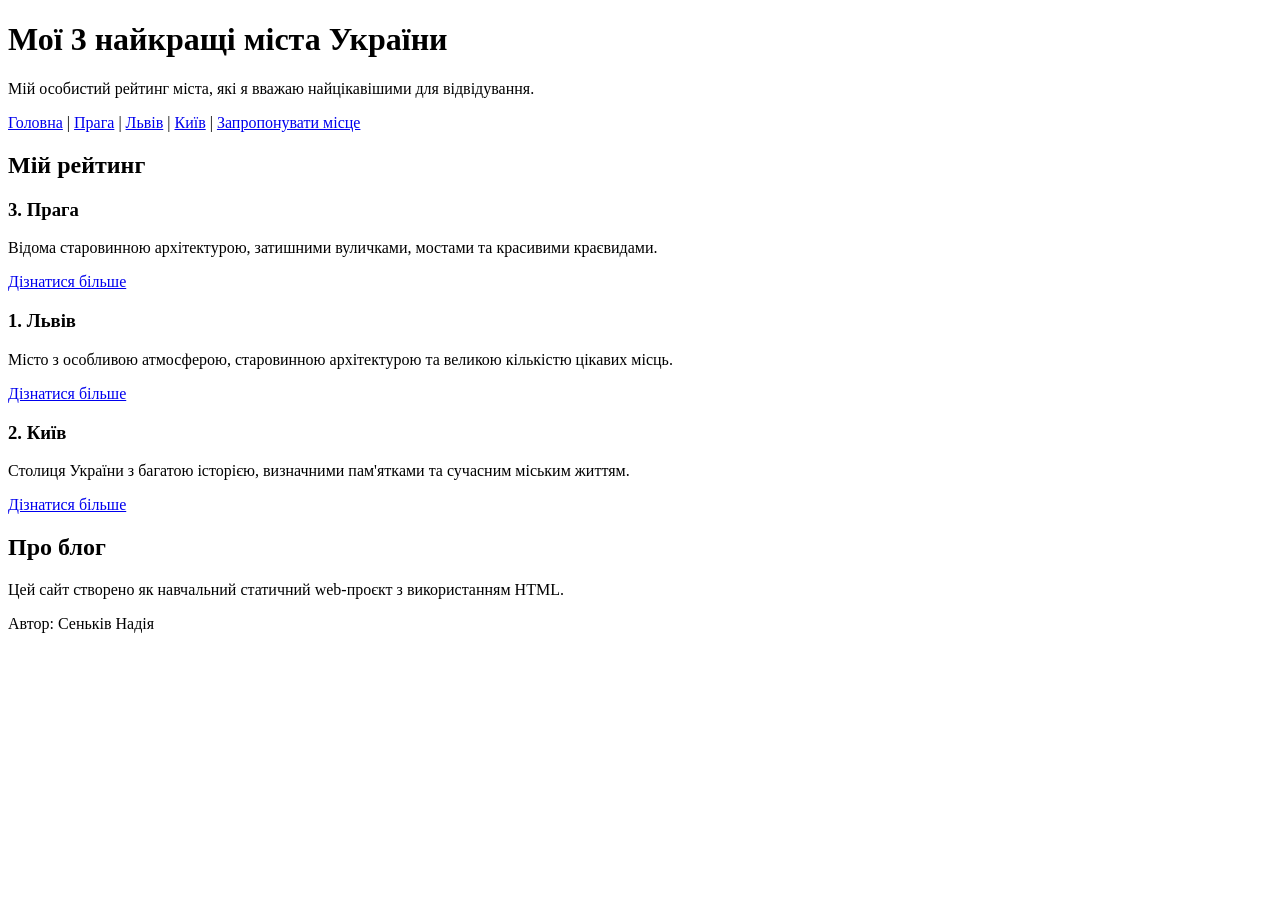
==== index.html @ 4a05fba4 "Add files via upload" ====
<!DOCTYPE html>
<html lang="uk">
<head>
    <meta charset="UTF-8">
    <title>Лаба1</title>
</head>
<body>
    <header>
        <h1>Мої 3 найкращі міста України</h1>
        <p>Мій особистий рейтинг міста, які я вважаю найцікавішими для відвідування.</p>
        <nav>
            <a href="index.html">Головна</a> |
            <a href="city-praga.html">Прага</a> |
            <a href="city-lviv.html">Львів</a> |
            <a href="city-kyiv.html">Київ</a> |
            <a href="form.html">Запропонувати місце</a>
        </nav>
    </header>
    <main>
        <section>
            <h2>Мій рейтинг</h2>
            <article>
                <h3>3. Прага</h3>
                <p>Відома старовинною архітектурою, затишними вуличками, мостами та красивими краєвидами.</p>
                <a href="city-praga.html">Дізнатися більше</a>
            </article>
            <article>
                <h3>1. Львів</h3>
                <p>Місто з особливою атмосферою, старовинною архітектурою та великою кількістю цікавих місць.</p>
                <a href="city-lviv.html">Дізнатися більше</a>
            </article>
            <article>
                <h3>2. Київ</h3>
                <p>Столиця України з багатою історією, визначними пам'ятками та сучасним міським життям.</p>
                <a href="city-kyiv.html">Дізнатися більше</a>
            </article>
        </section>
        <section>
            <h2>Про блог</h2>
            <p>Цей сайт створено як навчальний статичний web-проєкт з використанням HTML.</p>
        </section>
    </main>
    <footer><p>Автор: Сеньків Надія</p></footer>
</body>
</html>
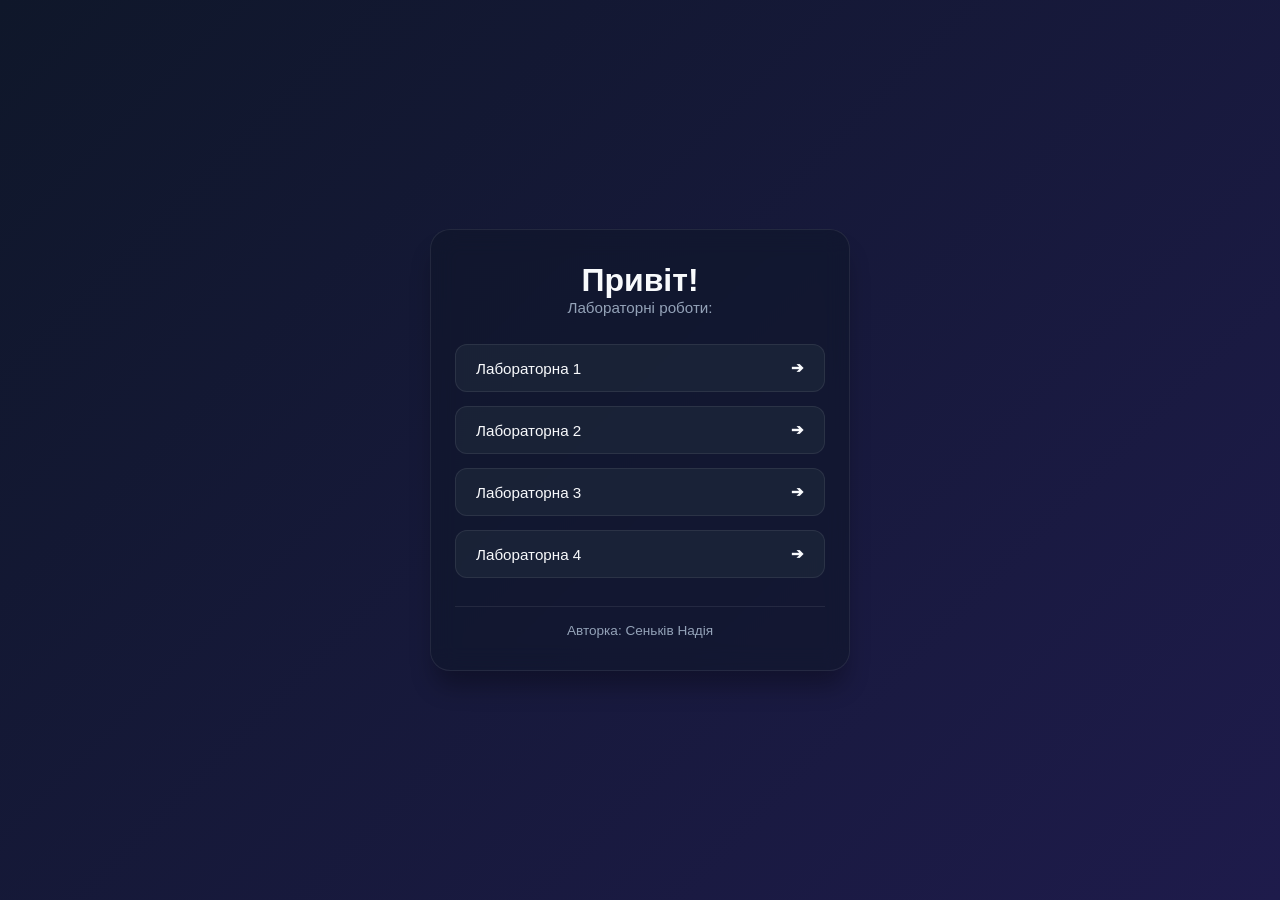
==== commit 389d63df: "Update index.html" ====
--- a/index.html
+++ b/index.html
@@ -1,45 +1,148 @@
-<!DOCTYPE html>
-<html lang="uk">
-<head>
-    <meta charset="UTF-8">
-    <title>Лаба1</title>
-</head>
-<body>
-    <header>
-        <h1>Мої 3 найкращі міста України</h1>
-        <p>Мій особистий рейтинг міста, які я вважаю найцікавішими для відвідування.</p>
-        <nav>
-            <a href="index.html">Головна</a> |
-            <a href="city-praga.html">Прага</a> |
-            <a href="city-lviv.html">Львів</a> |
-            <a href="city-kyiv.html">Київ</a> |
-            <a href="form.html">Запропонувати місце</a>
-        </nav>
-    </header>
-    <main>
-        <section>
-            <h2>Мій рейтинг</h2>
-            <article>
-                <h3>3. Прага</h3>
-                <p>Відома старовинною архітектурою, затишними вуличками, мостами та красивими краєвидами.</p>
-                <a href="city-praga.html">Дізнатися більше</a>
-            </article>
-            <article>
-                <h3>1. Львів</h3>
-                <p>Місто з особливою атмосферою, старовинною архітектурою та великою кількістю цікавих місць.</p>
-                <a href="city-lviv.html">Дізнатися більше</a>
-            </article>
-            <article>
-                <h3>2. Київ</h3>
-                <p>Столиця України з багатою історією, визначними пам'ятками та сучасним міським життям.</p>
-                <a href="city-kyiv.html">Дізнатися більше</a>
-            </article>
-        </section>
-        <section>
-            <h2>Про блог</h2>
-            <p>Цей сайт створено як навчальний статичний web-проєкт з використанням HTML.</p>
-        </section>
-    </main>
-    <footer><p>Автор: Сеньків Надія</p></footer>
-</body>
-</html>
+<!DOCTYPE html>
+<html lang="uk">
+<head>
+<meta charset="UTF-8">
+<meta name="viewport" content="width=device-width, initial-scale=1.0">
+<title>Лабораторні роботи</title>
+<style>
+  * {
+    box-sizing: border-box;
+    margin: 0;
+    padding: 0;
+  }
+
+  :root {
+    --bg-gradient: linear-gradient(135deg, #0f172a 0%, #1e1b4b 100%);
+    --card-bg: rgba(30, 41, 59, 0.7);
+    --card-hover: rgba(51, 65, 85, 0.9);
+    --border-color: rgba(255, 255, 255, 0.08);
+    --border-hover: #818cf8;
+    --text-primary: #f8fafc;
+    --text-secondary: #94a3b8;
+    --accent: #6366f1;
+    --accent-glow: rgba(99, 102, 241, 0.25);
+  }
+
+  body {
+    background: var(--bg-gradient);
+    color: var(--text-primary);
+    font-family: -apple-system, BlinkMacSystemFont, "Segoe UI", Roboto, Helvetica, Arial, sans-serif;
+    min-height: 100vh;
+    display: flex;
+    align-items: center;
+    justify-content: center;
+    padding: 24px;
+  }
+
+  .wrapper {
+    width: 100%;
+    max-width: 420px;
+    background: rgba(15, 23, 42, 0.6);
+    backdrop-filter: blur(12px);
+    border: 1px solid var(--border-color);
+    border-radius: 20px;
+    padding: 32px 24px;
+    box-shadow: 0 20px 25px -5px rgba(0, 0, 0, 0.3);
+    text-align: center;
+  }
+
+  .main-title {
+    font-size: 1.6rem;
+    font-weight: 700;
+    letter-spacing: -0.02em;
+    margin-bottom: 6px;
+  }
+
+  .sub-title {
+    color: var(--text-secondary);
+    font-size: 0.95rem;
+    margin-bottom: 28px;
+  }
+
+  .labs-list {
+    display: flex;
+    flex-direction: column;
+    gap: 14px;
+  }
+
+  .lab-item {
+    background: var(--card-bg);
+    color: var(--text-primary);
+    text-decoration: none;
+    padding: 14px 20px;
+    border-radius: 12px;
+    border: 1px solid var(--border-color);
+    font-size: 0.95rem;
+    font-weight: 500;
+    display: flex;
+    justify-content: space-between;
+    align-items: center;
+    transition: all 0.2s ease;
+  }
+
+  .lab-item span {
+    color: var(--text-primary);
+  }
+
+  .arrow {
+    color: var(--accent);
+    font-weight: bold;
+    transition: transform 0.2s ease;
+  }
+
+  .lab-item:hover {
+    background: var(--card-hover);
+    border-color: var(--border-hover);
+    box-shadow: 0 4px 12px var(--accent-glow);
+    transform: translateY(-2px);
+  }
+
+  .lab-item:hover .arrow {
+    transform: translateX(4px);
+  }
+
+  .lab-item:active {
+    transform: translateY(0);
+  }
+
+  .author-info {
+    color: var(--text-secondary);
+    font-size: 0.85rem;
+    margin-top: 28px;
+    padding-top: 16px;
+    border-top: 1px solid var(--border-color);
+  }
+</style>
+</head>
+<body>
+
+  <div class="wrapper">
+    <h1>Привіт!</h1>
+    <p class="sub-title">Лабораторні роботи:</p>
+
+    <div class="labs-list">
+      <a class="lab-item" href="lab1/index.html">
+        <span>Лабораторна 1</span>
+        <span class="arrow">➔</span>
+      </a>
+      <a class="lab-item" href="lab2/index.html">
+        <span>Лабораторна 2</span>
+        <span class="arrow">➔</span>
+      </a>
+      <a class="lab-item" href="lab3/index.html">
+        <span>Лабораторна 3</span>
+        <span class="arrow">➔</span>
+      </a>
+      <a class="lab-item" href="lab4/index.html">
+        <span>Лабораторна 4</span>
+        <span class="arrow">➔</span>
+      </a>
+    </div>
+
+    <div class="author-info">
+      Авторка: Сеньків Надія
+    </div>
+  </div>
+
+</body>
+</html>
